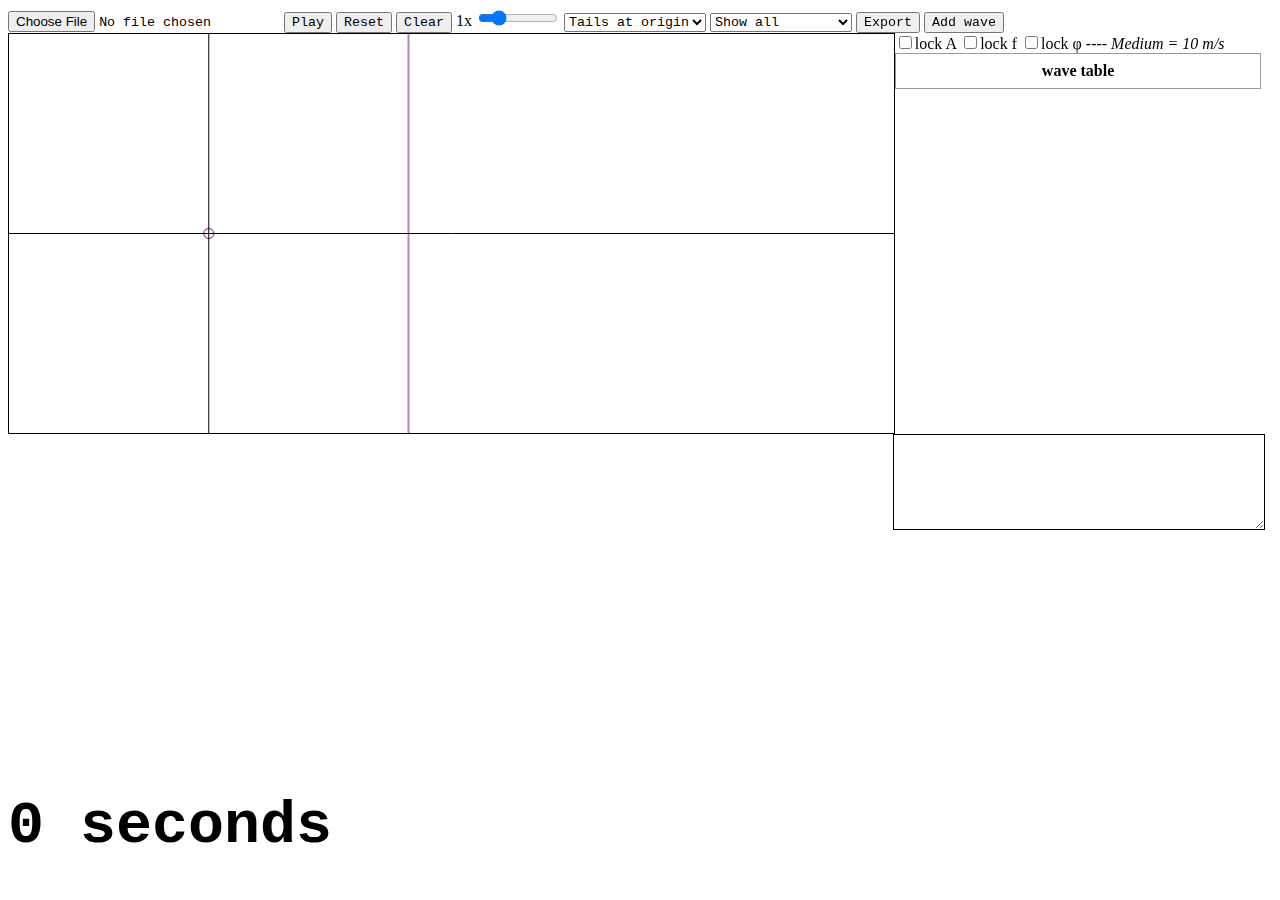
==== index.html @ 4b91ffb7 "fail styling" ====
<!doctype html>
<html>
  <head>
    <link rel="stylesheet" type="text/css" href="style.css">
    <script type="text/javascript" src="paper-full.min.js"></script>
    <script type="text/paperscript" canvas="waveCanvas" src="code.js"></script>
  </head>
  <body>
    <div class="container">
      <input type="file" id="import" />
      <button id="play">Play</button>
      <button id="reset">Reset</button>
      <button id="clear">Clear</button>
      <span id="speed_val">1</span>x
      <input class="sliders" type="range" id="speed" min="0" max="5" step=".5" value="1" />

      <select id="phasor_tails">
        <option value="tails_at_origin">Tails at origin</option>
        <option value="vector_addition">Vector addition</option>
      </select>
      <select id="wave_option">
        <option value="show_all">Show all</option>
        <option value="resultant_only">Resultant only</option>
        <option value="individual_only">Individual only</option>
      </select>
      <button id="export_waves">Export</button>
      <button id="add_wave">Add wave</button>
      <br>
      <div id="container">
        <canvas id="waveCanvas" keepalive="true"></canvas>
      </div>
      <!-- Table goes inside of adderArea. -->
      <input type="checkbox" id="lock_a">lock A</input>
      <input type="checkbox" id="lock_f">lock f</input>
      <input type="checkbox" id="lock_phi">lock &#966;</input>
      ---- <i>Medium = 10 m/s</i>

      <div class="center" id="adderArea"> </div> 


      <div id="footer">
        <h1><span id="time_elapsed">0</span> seconds</h1>
      </div>
        <textarea id="exportArea" rows="6" cols="45"></textarea>
    </div>
  </body>
</html>
---- style.css ----
html, body {
    max-width: 100%;
    max-height: 100%;
}

select::-ms-expand {
    display: none;
}

#dir {
    -webkit-appearance: none;
    -moz-appearance: none;
    text-indent: 1px;
    text-overflow: '';
}


#waveCanvas {
    border: 1px solid black;
    float: left;
    width: 70%;
}

html, body {
    max-width: 100%;
    overflow-x: hidden;
}


#adderArea {
    margin-left:70%;
}


.tables {
    border-collapse: collapse;
    height: 100%;
    width: 29%;
}

td, th {
    border: 1px solid #999;
    padding: 0.5rem;
}

#exportArea {
    margin-left: 70%;
    border: 1px solid black;
    width: 29%;
}

#config {
    border: 1px solid black;
}
.left {
    float: left;
}
.right {
    float: right;
}


.sliders {
    width: 80px;
}


#amplitude {
    width: 80px;
}

#wavelength {
    width: 80px;
}

#phi {
    width: 80px;
}

#speed {
    width: 80px;
}

.center {
    width: 100%;
    margin-left: auto;
    margin-right: auto;
}

.vals {
    display: inline-block;
    width: 20px;
}

#footer {
    position:absolute;
    bottom:0;
}

h1 {
    font-family: "Courier New";
    font-size: 60px;
}


button,select,input {
    font-family: "Courier New";
}
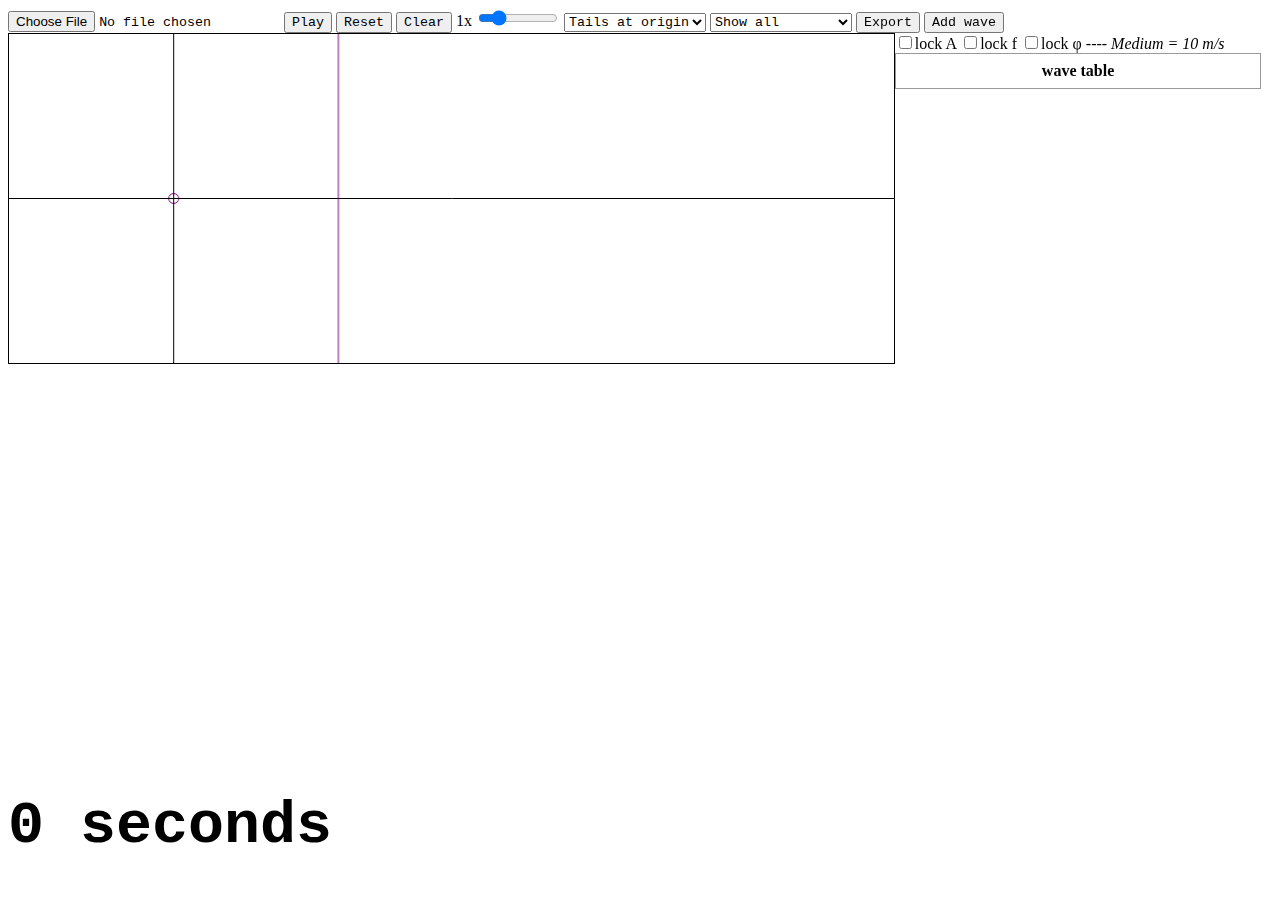
==== commit 60abe36e: "changed import, but should now probably rewrite export" ====
--- a/index.html
+++ b/index.html
@@ -41,7 +41,7 @@
       <div id="footer">
         <h1><span id="time_elapsed">0</span> seconds</h1>
       </div>
-        <textarea id="exportArea" rows="6" cols="45"></textarea>
+
     </div>
   </body>
 </html>
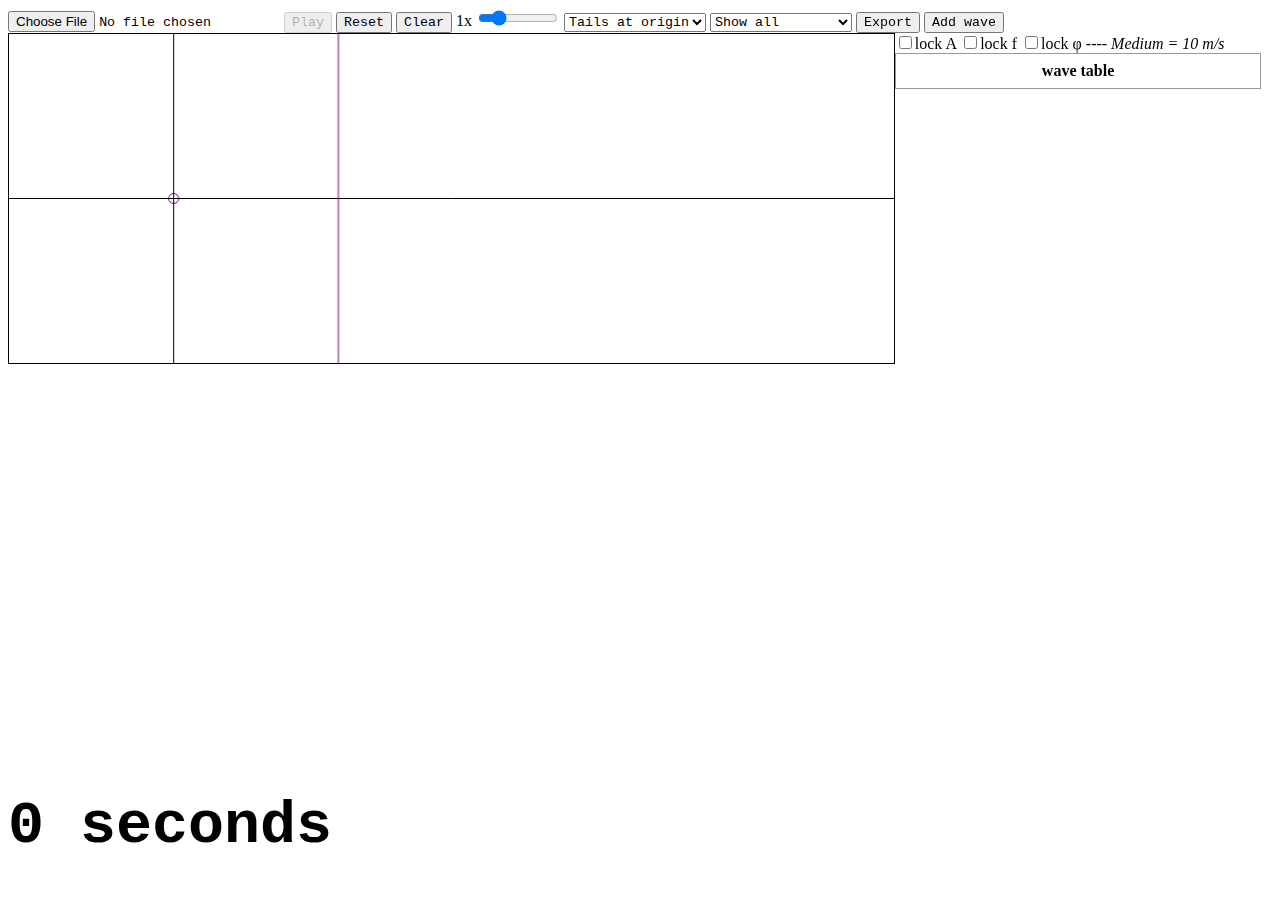
==== commit d1c9964b: "disabled phi once time is running" ====
--- a/index.html
+++ b/index.html
@@ -41,7 +41,6 @@
       <div id="footer">
         <h1><span id="time_elapsed">0</span> seconds</h1>
       </div>
-
     </div>
   </body>
 </html>
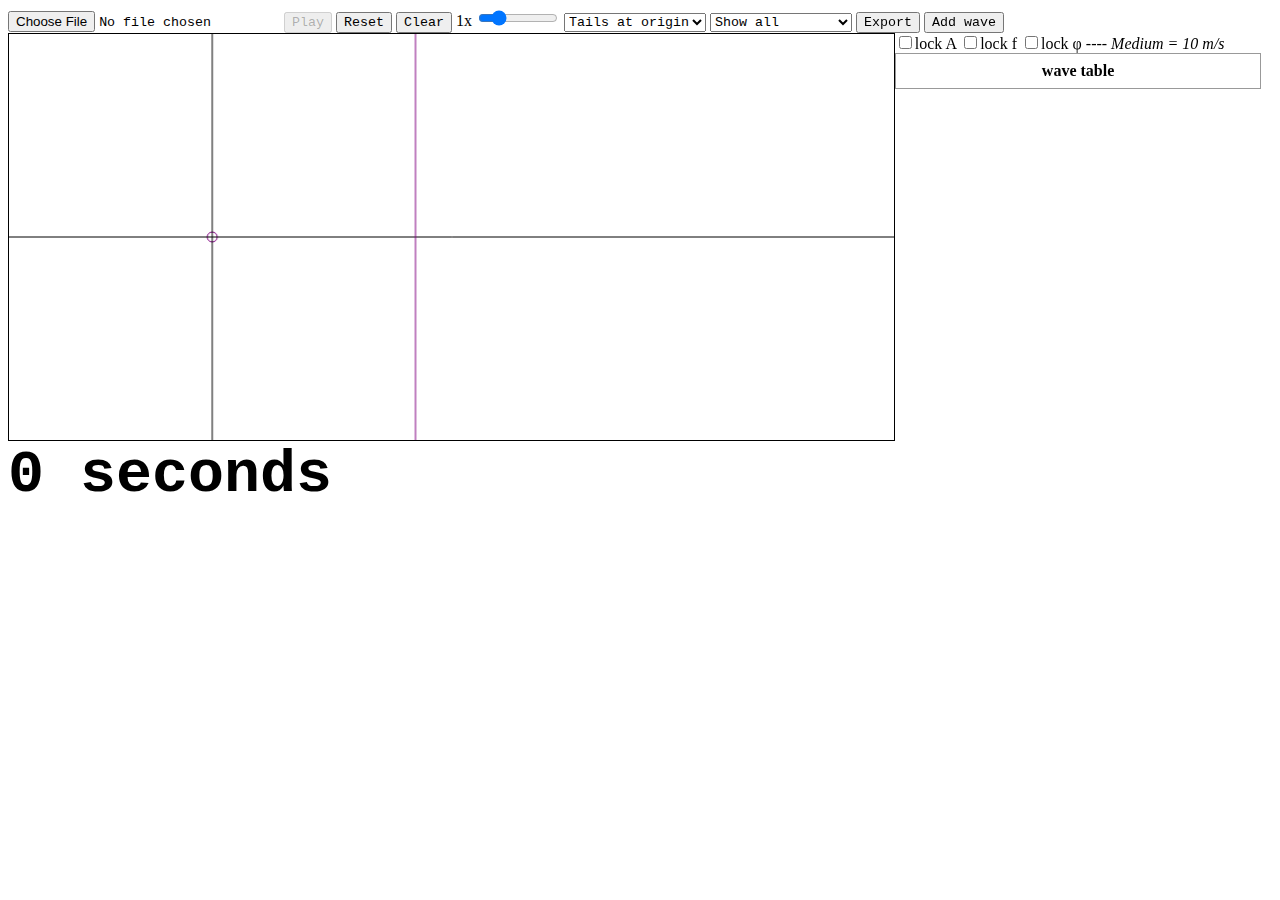
==== commit 2631948c: "0 seconds now in better position" ====
--- a/index.html
+++ b/index.html
@@ -29,6 +29,7 @@
       <div id="container">
         <canvas id="waveCanvas" keepalive="true"></canvas>
       </div>
+
       <!-- Table goes inside of adderArea. -->
       <input type="checkbox" id="lock_a">lock A</input>
       <input type="checkbox" id="lock_f">lock f</input>
@@ -37,10 +38,7 @@
 
       <div class="center" id="adderArea"> </div> 
 
-
-      <div id="footer">
-        <h1><span id="time_elapsed">0</span> seconds</h1>
-      </div>
+      <h1 style="clear:both;"><span id="time_elapsed">0</span> seconds</h1>
     </div>
   </body>
 </html>
--- a/style.css
+++ b/style.css
@@ -95,11 +95,6 @@
     width: 20px;
 }
 
-#footer {
-    position:absolute;
-    bottom:0;
-}
-
 h1 {
     font-family: "Courier New";
     font-size: 60px;
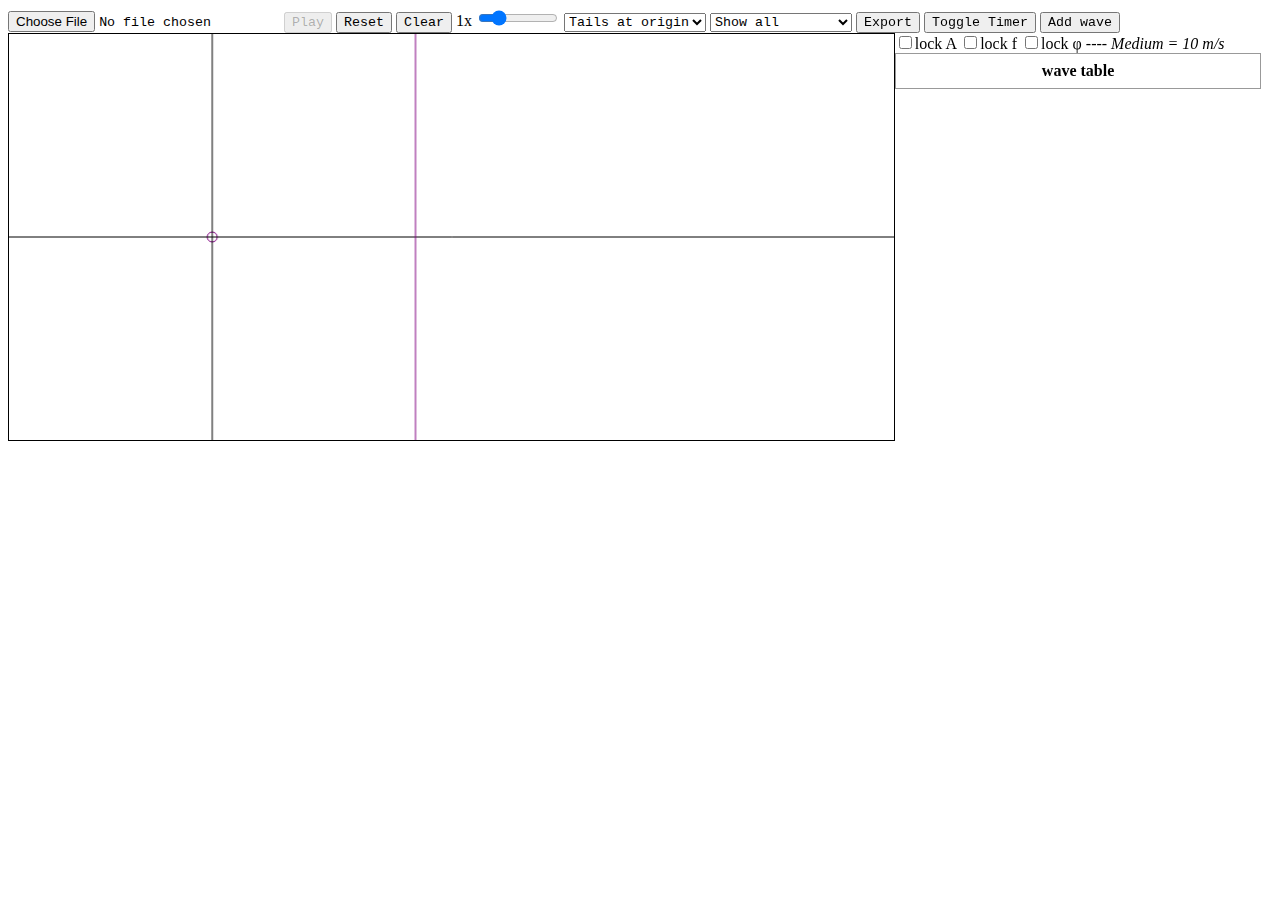
==== commit 28ad8619: "timer toggle" ====
--- a/index.html
+++ b/index.html
@@ -24,7 +24,9 @@
         <option value="individual_only">Individual only</option>
       </select>
       <button id="export_waves">Export</button>
+      <button id="toggle_timer">Toggle Timer</button>
       <button id="add_wave">Add wave</button>
+
       <br>
       <div id="container">
         <canvas id="waveCanvas" keepalive="true"></canvas>
@@ -38,7 +40,7 @@
 
       <div class="center" id="adderArea"> </div> 
 
-      <h1 style="clear:both;"><span id="time_elapsed">0</span> seconds</h1>
+      <h1 id="timer_area" style="clear:both;"><span id="time_elapsed">0.0</span> seconds</h1>
     </div>
   </body>
 </html>
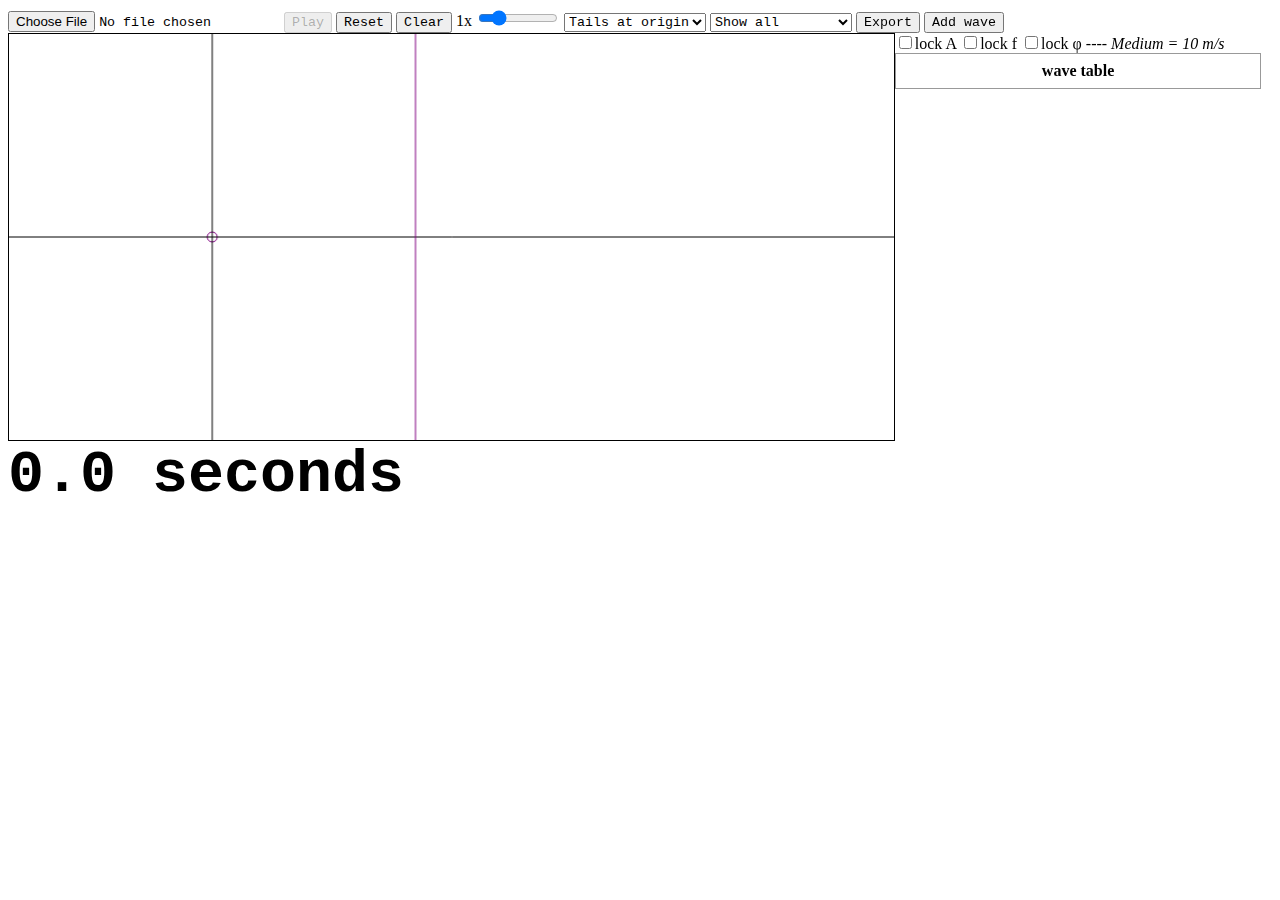
==== commit 7ae22e1d: "hope this works" ====
--- a/index.html
+++ b/index.html
@@ -24,7 +24,7 @@
         <option value="individual_only">Individual only</option>
       </select>
       <button id="export_waves">Export</button>
-      <button id="toggle_timer">Toggle Timer</button>
+      <!-- <button id="toggle_timer">Toggle Timer</button> -->
       <button id="add_wave">Add wave</button>
 
       <br>
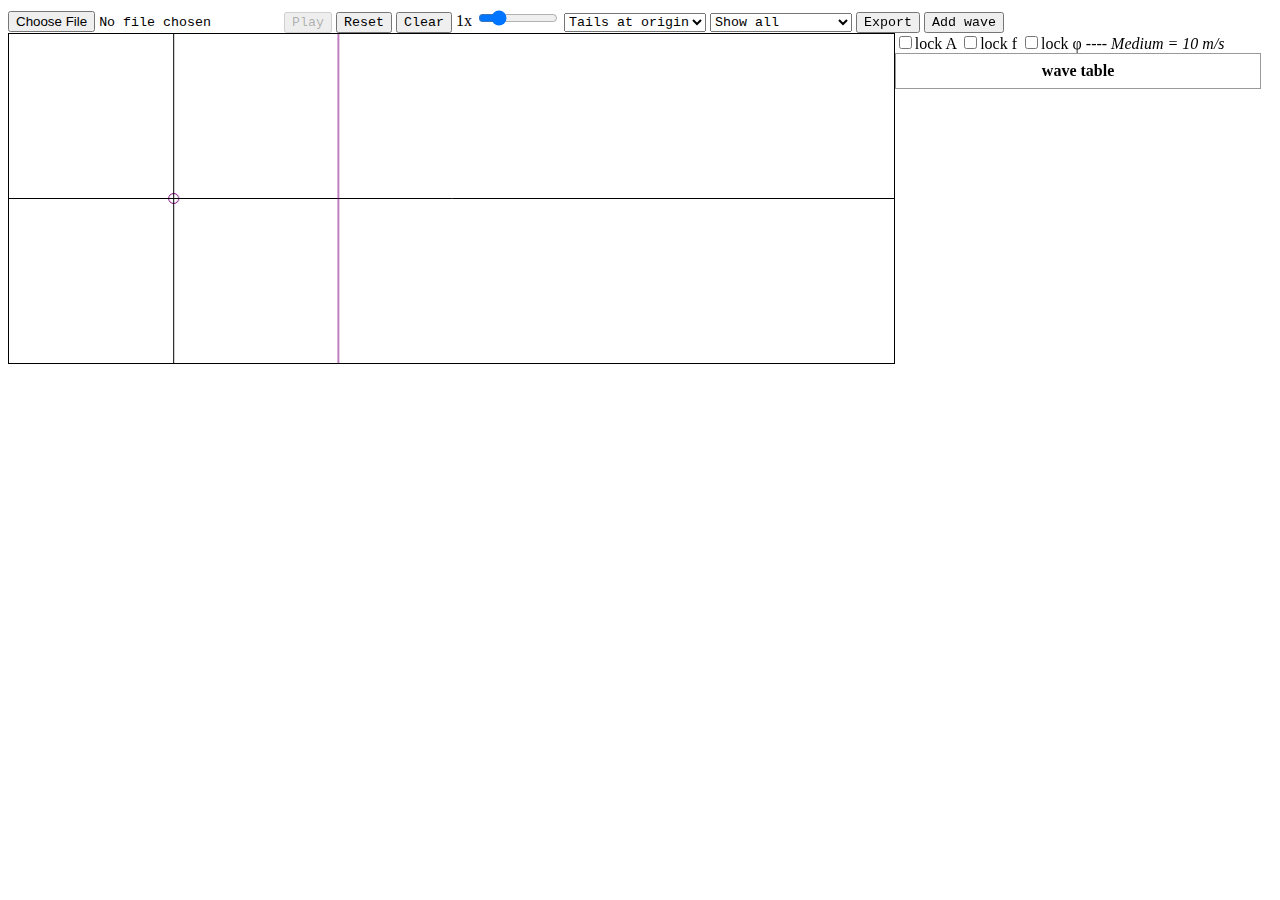
==== commit 42efa832: "changed html" ====
--- a/index.html
+++ b/index.html
@@ -40,7 +40,7 @@
 
       <div class="center" id="adderArea"> </div> 
 
-      <h1 id="timer_area" style="clear:both;"><span id="time_elapsed">0.0</span> seconds</h1>
+      <!-- <h1 id="timer_area" style="clear:both;"><span id="time_elapsed">0.0</span> seconds</h1> -->
     </div>
   </body>
 </html>
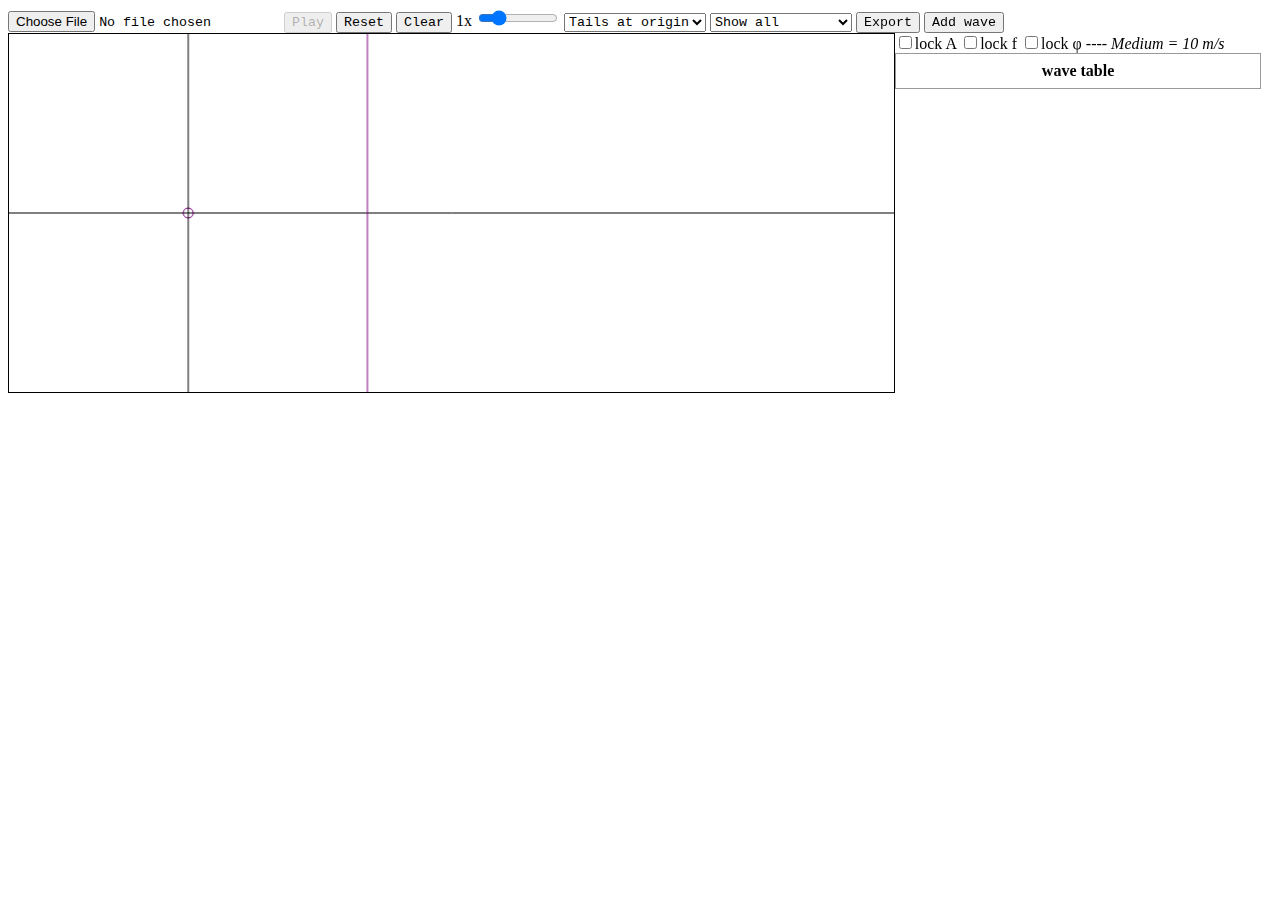
==== commit 33e70f8c: "should work" ====
--- a/index.html
+++ b/index.html
@@ -24,7 +24,7 @@
         <option value="individual_only">Individual only</option>
       </select>
       <button id="export_waves">Export</button>
-      <!-- <button id="toggle_timer">Toggle Timer</button> -->
+      <!--<button id="toggle_timer">Toggle Timer</button>-->
       <button id="add_wave">Add wave</button>
 
       <br>
@@ -40,7 +40,7 @@
 
       <div class="center" id="adderArea"> </div> 
 
-      <!-- <h1 id="timer_area" style="clear:both;"><span id="time_elapsed">0.0</span> seconds</h1> -->
+      <h1 id="timer_area" style="clear:both;"><span id="time_elapsed"></span></h1>
     </div>
   </body>
 </html>
